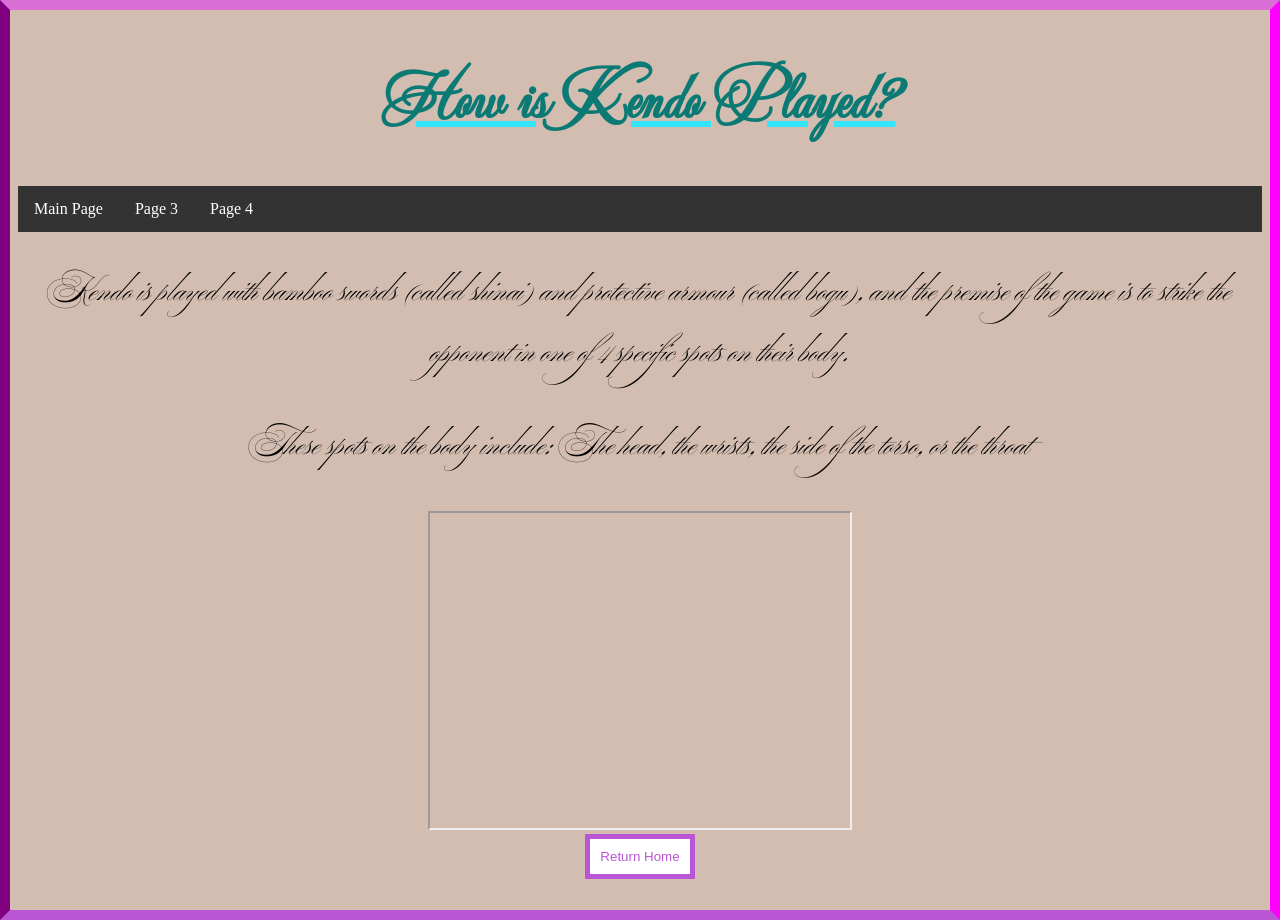
==== pg2.html @ bda0f716 "ccommitment" ====
<!DOCTYPE html>
<html id="test">
    <head>
        <script src="script.js"></script>
        <link rel="stylesheet" href="style.css">
        <link rel="icon" href="favicon.png">
    </head>
    <body class="cool">
        <h1>How is Kendo Played?</h1>
        <nav>
            <ul>
              <li><a href="index.html">Main Page</a></li>
              <li class="disabled"><a href="pg3.html">Page 3</a></li>
              <li><a href="pg4.html">Page 4</a></li>
            </ul>
        </nav>
        <article>
        <p class="fancy">
            Kendo is played with bamboo swords (called shinai) and protective armour (called bogu), and the premise of the game is to strike the opponent in one of 4 specific spots on their body.
        </p>
        <p class="fancy">
            These spots on the body include: The head, the wrists, the side of the torso, or the throat
        </p>
        <div>
            <iframe width="420" height="315"
            src="https://www.youtube.com/watch?v=KpjWDUp-5yc?mute=1&controls=0">
            </iframe>
        </div>
        </article>
        <button class="fancy" onclick="backhome()">Return Home</button>
    </body>
</html>
---- style.css ----
@import url('https://fonts.googleapis.com/css2?family=Ballet:opsz@16..72&family=Cherry+Bomb+One&family=Mea+Culpa&display=swap');

h1 {
  text-align: center;
  text-decoration: underline;
  color: #0B7A75;
  text-decoration-color: #34E5FF;
  font-size: 64px;
  display: block;
  font-family: 'Mea Culpa';
}

p {
  font-family: 'Cherry Bomb One';
  /* font-size: 32px; */
}

article.index {
  background-color: #D3BDB0;
  border-top: 10px solid orchid;
  border-bottom: 10px solid mediumorchid;
  border-left: 10px solid purple;
  border-right: 10px solid magenta;
  display: inline-block;
}

.cool {
  background-color: #D3BDB0;
}

#test {
  border-top: 10px solid orchid;
  border-bottom: 10px solid mediumorchid;
  border-left: 10px solid purple;
  border-right: 10px solid magenta;
  height: 100%;
}

.image1 {
  border-radius: 50%;
  width: 15%;
}

#image1 {
  text-align: right;
  padding-right: 35%;
}

ul {
  list-style-type: none;
  margin: 0;
  padding: 0;
  overflow: hidden;
  background-color: #333333;
}

ul li {
  float: left;
}

ul li a {
  display: block;
  color: white;
  text-align: center;
  padding: 14px 16px;
  text-decoration: none;
}

ul li a:hover {
  background-color: #111111;
}

button.fancy {
  background-color: white;
  border: solid 5px mediumorchid;
  color: mediumorchid;
  padding: 10px;
  transition: 1s;
}

button.fancy:hover {
  background-color: mediumorchid;
  color: white;
  border: none;
  padding: 15px;
  transition: 1s;
}

button:hover {
  cursor: pointer;
}

p.fancy {
  font-family: 'Ballet';
  font-size: 32px;
}

.cool {
  text-align: center;
}

.disabled {
  pointer-events: none;
  cursor: no-drop;       
  color: #888888;       
  text-decoration: none; 
}
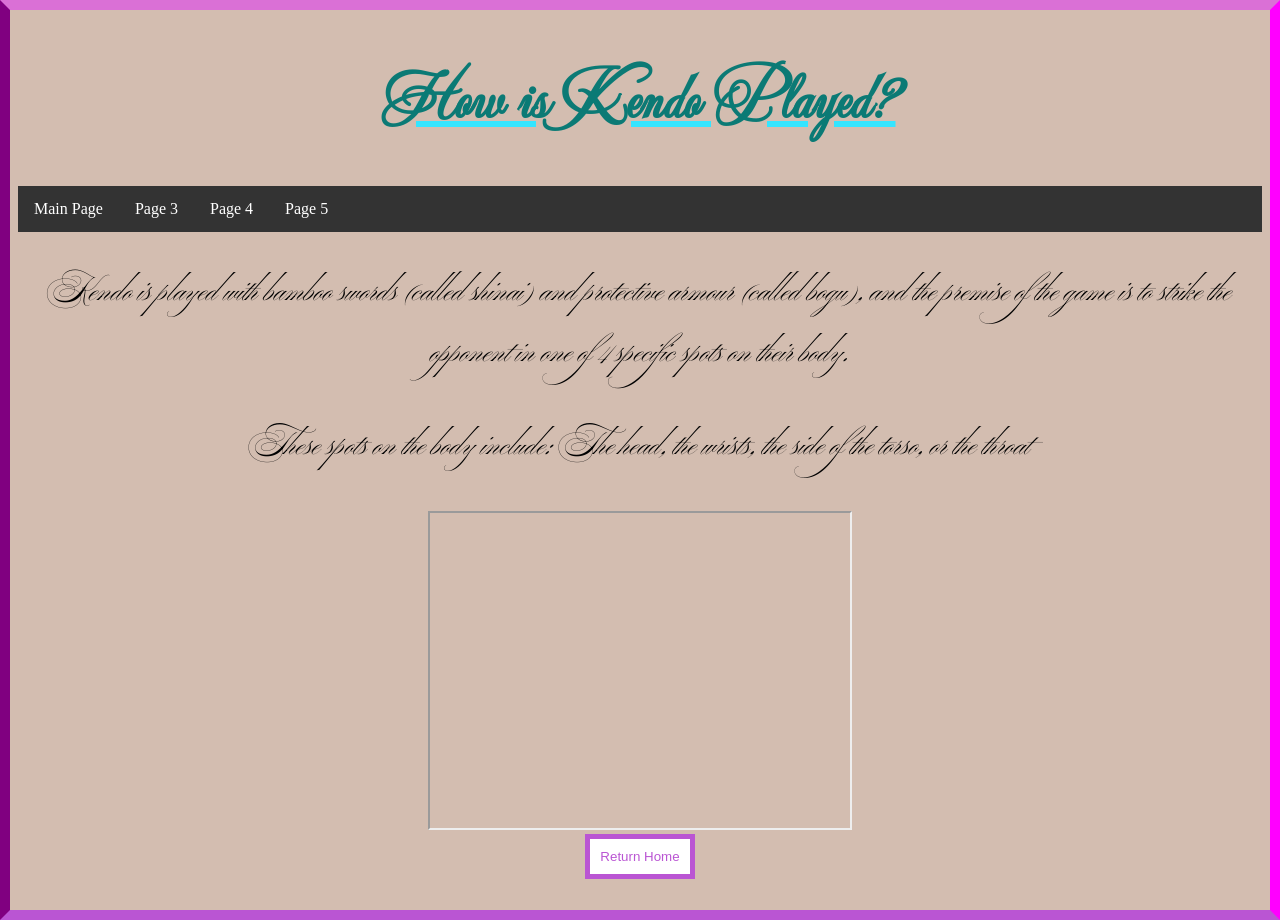
==== commit bd6f8ebf: "lsandlsa" ====
--- a/pg2.html
+++ b/pg2.html
@@ -4,14 +4,16 @@
         <script src="script.js"></script>
         <link rel="stylesheet" href="style.css">
         <link rel="icon" href="favicon.png">
+        <title>How is Kendo Played?</title>
     </head>
     <body class="cool">
         <h1>How is Kendo Played?</h1>
         <nav>
             <ul>
               <li><a href="index.html">Main Page</a></li>
-              <li class="disabled"><a href="pg3.html">Page 3</a></li>
+              <li><a href="pg3.html">Page 3</a></li>
               <li><a href="pg4.html">Page 4</a></li>
+              <li class="disabled"><a href="pg5.html">Page 5</a></li>
             </ul>
         </nav>
         <article>
@@ -29,4 +31,4 @@
         </article>
         <button class="fancy" onclick="backhome()">Return Home</button>
     </body>
-</html>+</html>
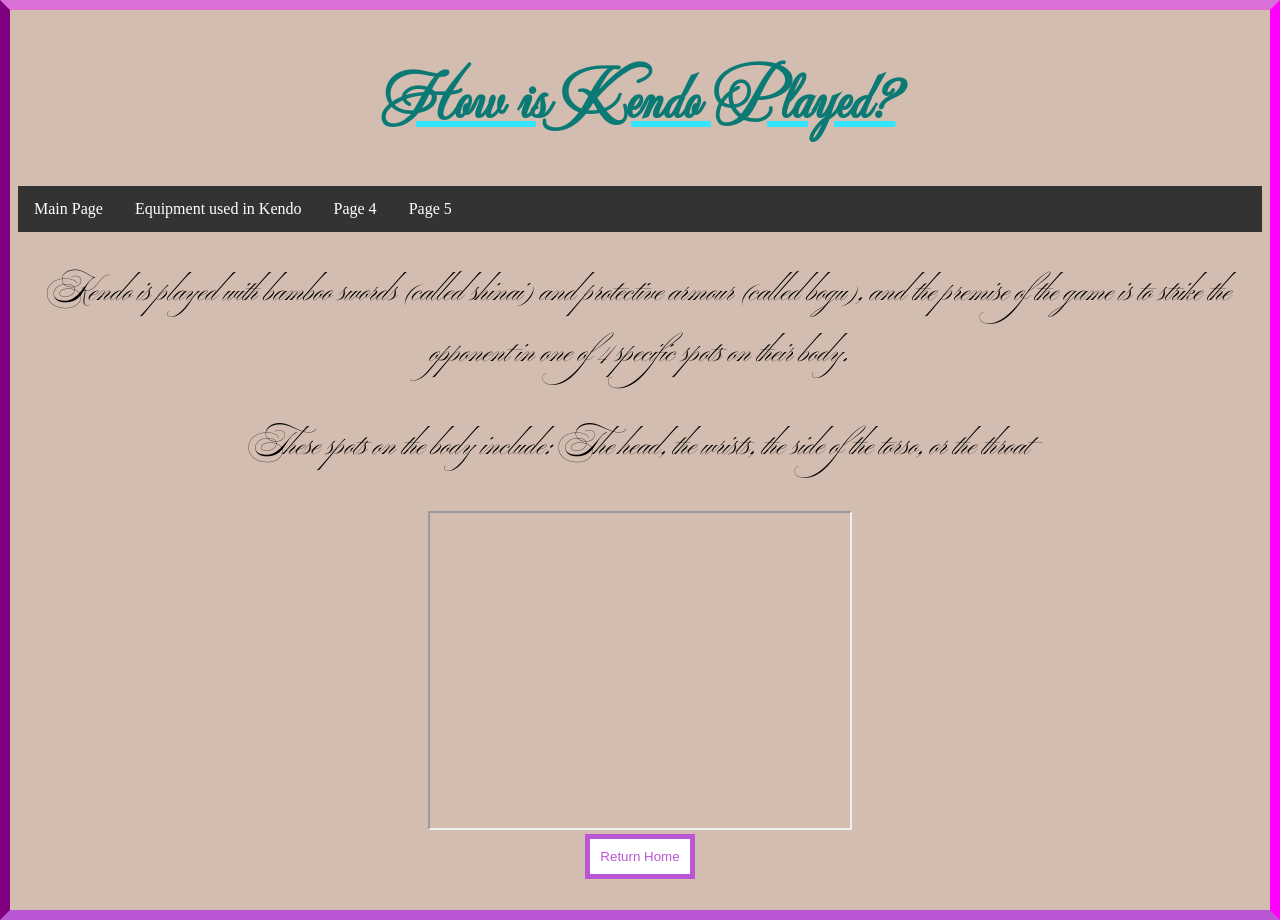
==== commit e6caff4c: "commit commit commit" ====
--- a/pg2.html
+++ b/pg2.html
@@ -11,7 +11,7 @@
         <nav>
             <ul>
               <li><a href="index.html">Main Page</a></li>
-              <li><a href="pg3.html">Page 3</a></li>
+              <li><a href="pg3.html">Equipment used in Kendo</a></li>
               <li><a href="pg4.html">Page 4</a></li>
               <li class="disabled"><a href="pg5.html">Page 5</a></li>
             </ul>
@@ -24,8 +24,8 @@
             These spots on the body include: The head, the wrists, the side of the torso, or the throat
         </p>
         <div>
-            <iframe width="420" height="315"
-            src="https://www.youtube.com/watch?v=KpjWDUp-5yc?mute=1&controls=0">
+            <iframe referrerpolicy="strict-origin-when-cross-origin" width="420" height="315"
+            src="https://www.youtube.com/embed/KpjWDUp-5yc?autoplay=1&mute=1&controls=0">
             </iframe>
         </div>
         </article>
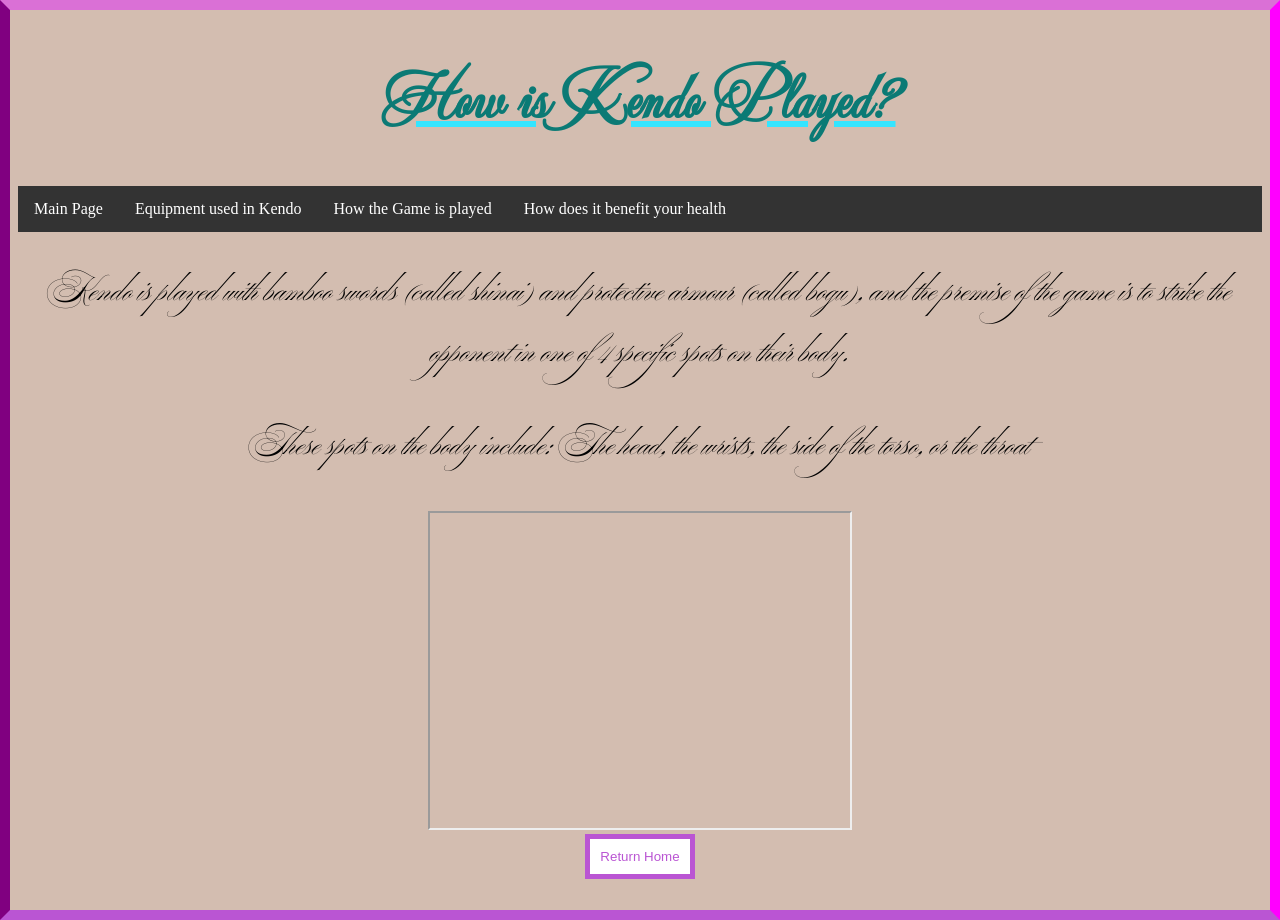
==== commit 06bd7853: "finishing touches" ====
--- a/pg2.html
+++ b/pg2.html
@@ -12,8 +12,8 @@
             <ul>
               <li><a href="index.html">Main Page</a></li>
               <li><a href="pg3.html">Equipment used in Kendo</a></li>
-              <li><a href="pg4.html">Page 4</a></li>
-              <li class="disabled"><a href="pg5.html">Page 5</a></li>
+              <li><a href="pg4.html">How the Game is played</a></li>
+              <li class="disabled"><a href="pg5.html">How does it benefit your health</a></li>
             </ul>
         </nav>
         <article>
@@ -24,6 +24,7 @@
             These spots on the body include: The head, the wrists, the side of the torso, or the throat
         </p>
         <div>
+            <!--iframe comes up with error 153 when ran locally, to view it, either go to nebulafire1234.github.io or host it yourself-->
             <iframe referrerpolicy="strict-origin-when-cross-origin" width="420" height="315"
             src="https://www.youtube.com/embed/KpjWDUp-5yc?autoplay=1&mute=1&controls=0">
             </iframe>
--- a/style.css
+++ b/style.css
@@ -16,7 +16,8 @@
 }
 
 article.index {
-  background-color: #D3BDB0;
+  background-color: #0b7a75;
+  background-image: linear-gradient(to bottom right, #0b7a75, #4d6cfa);
   border-top: 10px solid orchid;
   border-bottom: 10px solid mediumorchid;
   border-left: 10px solid purple;
@@ -46,7 +47,7 @@
   padding-right: 35%;
 }
 
-ul {
+nav ul {
   list-style-type: none;
   margin: 0;
   padding: 0;
@@ -54,11 +55,11 @@
   background-color: #333333;
 }
 
-ul li {
+nav ul li {
   float: left;
 }
 
-ul li a {
+nav ul li a {
   display: block;
   color: white;
   text-align: center;
@@ -104,4 +105,18 @@
   cursor: no-drop;       
   color: #888888;       
   text-decoration: none; 
+}
+
+.regular {
+  color: firebrick;
+  font-family: 'Cherry Bomb One';
+  background-color: #D3BDB0;
+  list-style-type: circle;
+  text-align: center;
+}
+
+.kindaboring {
+  background-color: red;
+  color: white;
+  border: 4px solid black;
 }
